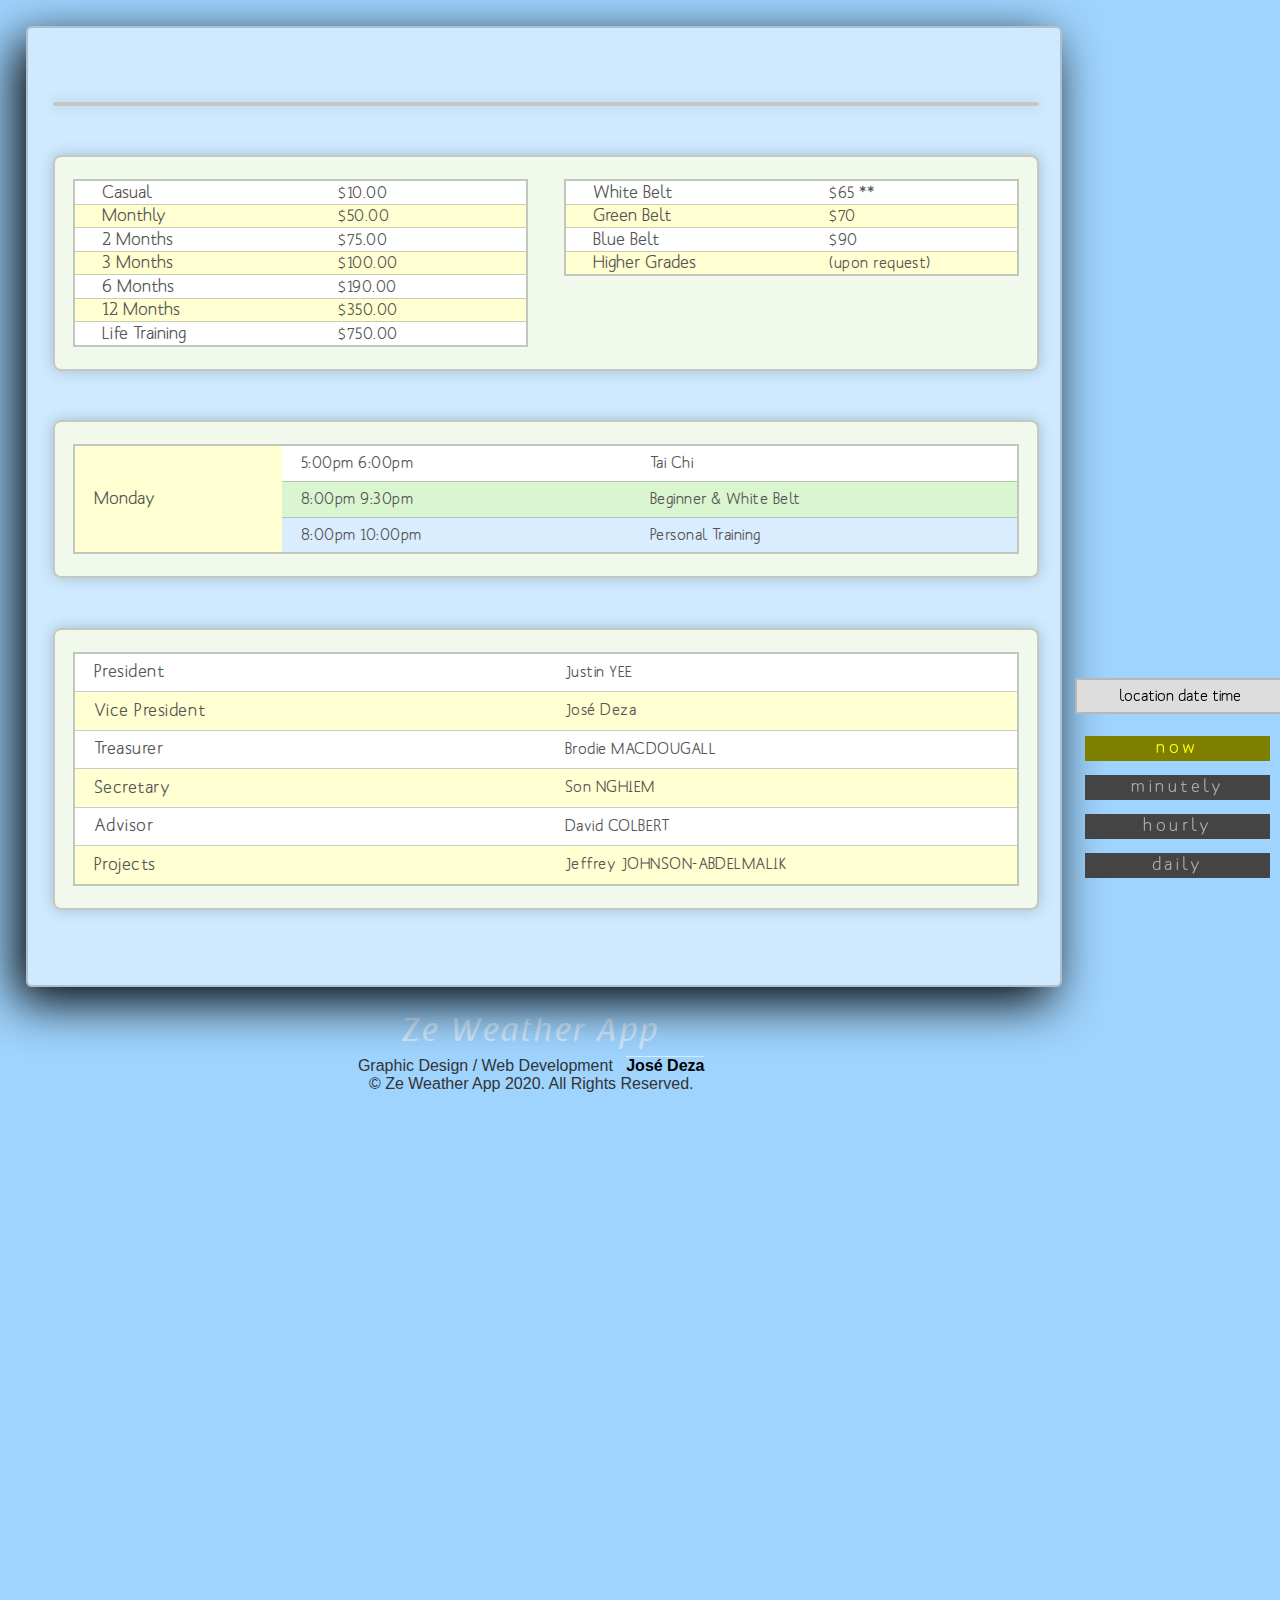
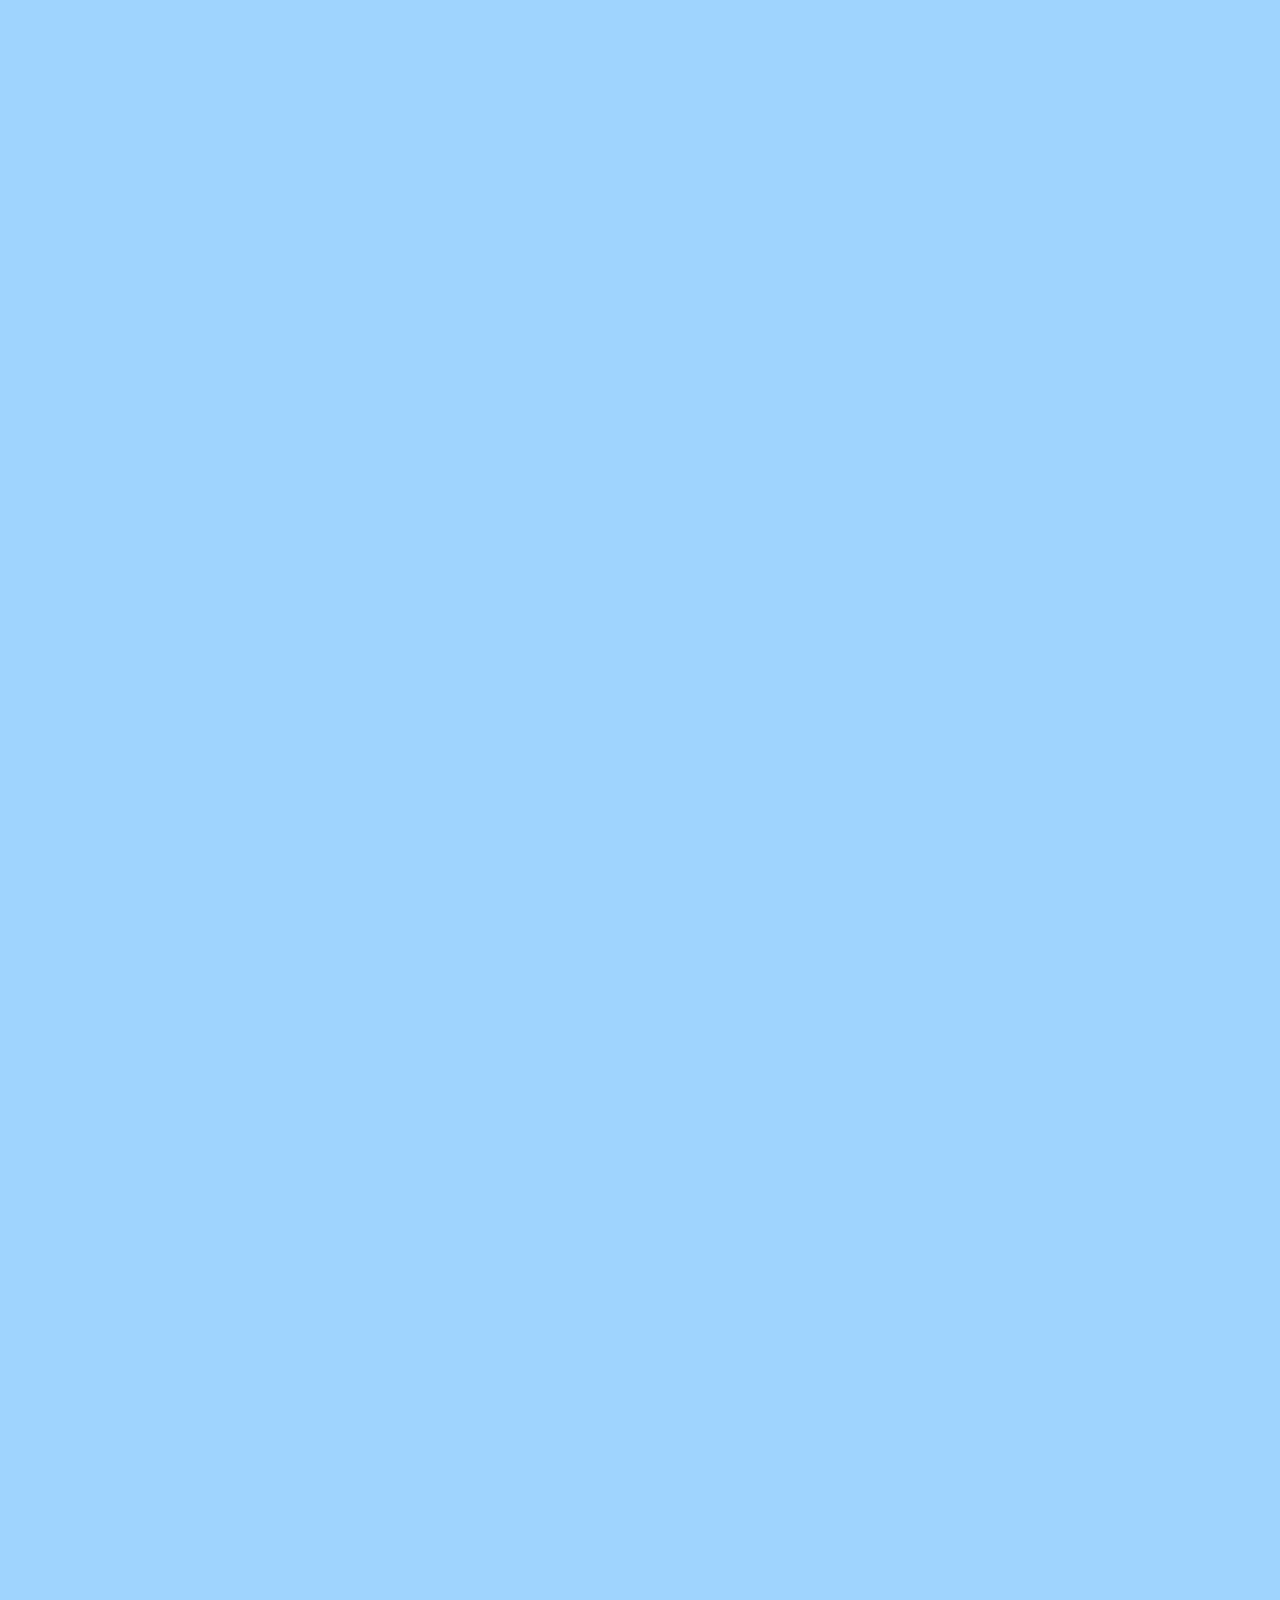
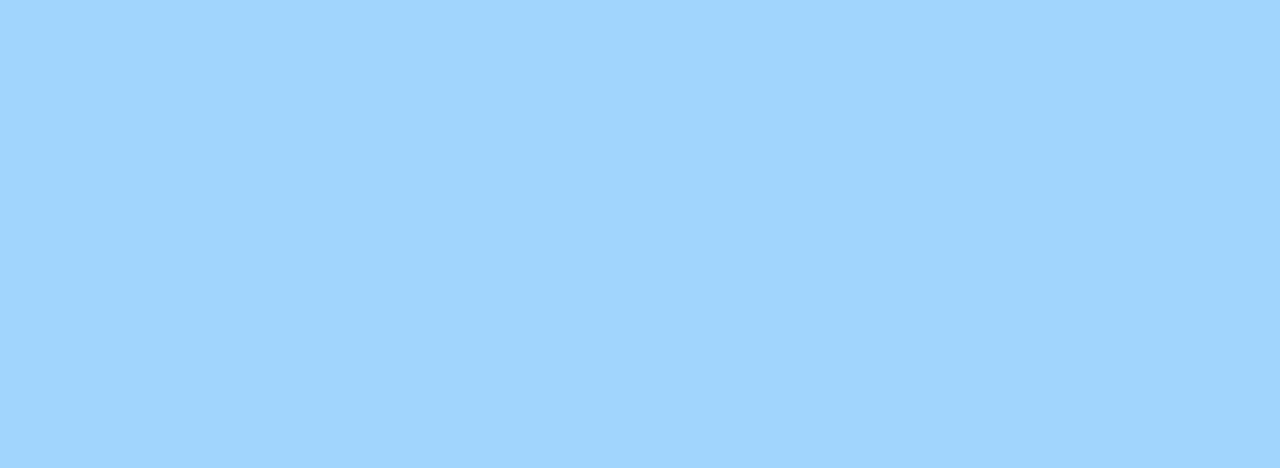
==== template/index_sample.html @ 8da6e629 "Implementing Nomenclature in File names" ====
<!DOCTYPE html>

<html>

<head>
    <title>Jose's Weather App</title>

    <meta http-equiv="Content-Type" content="text/html, charset=utf-8">

    <meta name="viewport" content="width=device-width, initial-scale=1.0">

    <link rel="stylesheet" media="screen" type="text/css" href="/style/main.css" />

    <link rel="stylesheet" media="screen and (min-width: 745px)" type="text/css" href="/style/main_large.css" />

    <link rel="stylesheet" href="/style/graph.css" media="screen">
</head>

<body class="theme_1">

    <noscript>The page scripts could not be executed!</noscript>

    <header>
        <div id="locality">
            <ul>
                <li class="location">location</li>
                <li class="date">date</li>
                <li class="time">time</li>
            </ul>
        </div>
        <nav>
            <ul>
                <li class="current here"><a href="#current">now</a></li>
                <li class="minutely"><a href="#minutely">minutely</a></li>
                <li class="hourly"><a href="#hourly">hourly</a></li>
                <li class="daily"><a href="#daily">daily</a></li>
            </ul>
        </nav>
    </header>

    <main>
        <div id="current" class="forecast">
            <h1 class="location"></h1>
            <h2 class="date"></h2>
            <h2 class="time"></h2>
            <h1 class="temperature"></h1>
            <h2 class="description"></h2>
        </div>
        <div id="minutely" class="forecast clearFloats">

            <table class="half-page">

                    <tr>
                        <th>Casual</th>
                        <td>$10.00</td>
                    </tr>
                    <tr>
                        <th>Monthly</th>
                        <td>$50.00</td>
                    </tr>
                    <tr>
                        <th>2 Months</th>
                        <td>$75.00</td>
                    </tr>
                    <tr>
                        <th>3 Months</th>
                        <td>$100.00</td>
                    </tr>
                    <tr>
                        <th>6 Months</th>
                        <td>$190.00</td>
                    </tr>
                    <tr>
                        <th>12 Months</th>
                        <td>$350.00</td>
                    </tr>
                    <tr>
                        <th>Life Training</th>
                        <td>$750.00</td>
                    </tr>

            </table>

            <table class="half-page">

                    <tr>
                        <th>White Belt</th>
                        <td>$65 **</td>
                    </tr>
                    <tr>
                        <th>Green Belt</th>
                        <td>$70</td>
                    </tr>
                    <tr>
                        <th>Blue Belt</th>
                        <td>$90</td>
                    </tr>
                    <tr>
                        <th>Higher Grades</th>
                        <td>(upon request)</td>
                    </tr>

            </table>

        </div>
        <div id="hourly" class="forecast">

            <table class="full-page gradient-format">

                        <tr>
                            <th rowspan="3">Monday</th>
                            <td>5:00pm 6:00pm</td>
                            <td>Tai Chi</td>
                        </tr>
                        <tr>
                            <td>8:00pm 9:30pm</td>
                            <td>Beginner &amp; White Belt</td>
                        </tr>
                        <tr>
                            <td>8:00pm 10:00pm</td>
                            <td>Personal Training</td>
                        </tr>

                </table>


        </div>
        <div id="daily" class="forecast">

            <table class="full-page stripped-format">

                    <tr>
                        <th>President</th>
                        <td>Justin YEE</td>
                    </tr>
                    <tr>
                        <th>Vice President</th>
                        <td>Jos&eacute;&nbsp;Deza</td>
                    </tr>
                    <tr>
                        <th>Treasurer</th>
                        <td>Brodie MACDOUGALL</td>
                    </tr>
                    <tr>
                        <th>Secretary</th>
                        <td>Son NGHIEM</td>
                    </tr>
                    <tr>
                        <th>Advisor</th>
                        <td>David COLBERT</td>
                    </tr>
                    <tr>
                        <th>Projects</th>
                        <td>Jeffrey JOHNSON-ABDELMALIK</td>
                    </tr>

            </table>

        </div>
    </main>

    <footer>
        <h1>Ze Weather App</h1>
        <p id="designby">Graphic Design / Web Development&nbsp;&nbsp;&nbsp;<a href="http://www.josedeza.com">Jos&eacute;&nbsp;Deza</a>
        </p>
        <p id="copyright">&copy; Ze Weather App 2020. All Rights Reserved.</p>
    </footer>

    <!--   Scripts at the end-->
    <script src="https://code.jquery.com/jquery-3.4.1.js" integrity="sha384-mlceH9HlqLp7GMKHrj5Ara1+LvdTZVMx4S1U43/NxCvAkzIo8WJ0FE7duLel3wVo" crossorigin="anonymous"></script>

    <script src="/scripts/dynamic_data.js" type="text/javascript" defer="true"></script>

</body>

</html>
---- style/main.css ----
.loading {
    opacity: 0;
}

* {
    margin: 0;
    padding: 0;
}

body {
    -webkit-animation: bugfix infinite 1s;
    background-color: #9fd4fe;
}

@-webkit-keyframes bugfix {
    from {
        padding: 0;
    }

    to {
        padding: 0;
    }
}

header {
    overflow: visible;
    background-color: transparent;
    z-index: 300;
    width: 100%;
    height: auto;
    margin: 0 auto;
    position: fixed;
    bottom: 0;
    right: 0;
    font-family: manksansmedium, Verdana, Geneva, sans-serif;
}

nav,
#locality {
    width: 100%;
    margin: 0 auto;
    background-color: #242424;
    padding: .3em 0;
    text-align: center;
}

nav li,
#locality li {
    display: inline-block;
    margin: .2em auto;
    padding: auto;
    list-style: none;
}

#locality {
    background-color: #ddd;
    border: 2px solid rgba(127, 127, 127, .4);
}

#locality li {}

nav li {
    color: #aaa;
    background-color: #444;
}

nav li a {
    display: block;
    text-decoration: none;
    color: inherit;
    margin: .2em .3em;
    position: relative;
    z-index: 10;
}

nav .theme_1:active {
    color: #ff0;
}

nav .theme_2:active {
    color: #fff;
}

nav .theme_3:active {
    color: #3c0;
}

nav .theme_4:active {
    color: #39f;
}

nav .theme_5:active {
    color: #96f;
}

nav .theme_6:active {
    color: #c60;
}

nav .theme_7:active {
    color: #f00;
}

main {
    margin: 2%;
    -webkit-box-shadow: 0 0 20px 0 rgb(0, 0, 0);
    box-shadow: 0 0 20px 0 rgb(0, 0, 0);
    position: relative;
    z-index: 50;
    text-align: left;
    padding: 2%;
    border: 2px solid rgba(127, 127, 127, .4);
    min-height: 500px;
    color: #000;
    background-color: rgba(255, 255, 255, .5);
}

main section {
    padding: 1%;
}

/*
}main section {
    display: none;
}

main section:target {
    display: block;
}
*/

main:last-child,
.forecast:last-child {
    margin-bottom: 5%;
}

.forecast {
    width: 100%;
    background-color: #fff;
    -webkit-box-shadow: 0 0 15px 0 rgba(0, 0, 0, .2);
    box-shadow: 0 0 15px 0 rgba(0, 0, 0, .2);
    border: 2px solid rgba(127, 127, 127, .4);
    border-radius: 8px;
    margin: 5% auto;
}

.theme_1 .forecast {
    background-color: rgba(255, 255, 229, 0.8);
}

.theme_2 .forecast {
    background-color: rgba(255, 255, 255, 0.8);
}

.theme_3 .forecast {
    background-color: rgba(236, 255, 229, 0.8);
}

.theme_4 .forecast {
    background-color: rgba(229, 242, 255, 0.8);
}

.theme_5 .forecast {
    background-color: rgba(238, 229, 255, 0.8);
}

.theme_6 .forecast {
    background-color: rgba(255, 242, 229, 0.8);
}

.theme_7 .forecast {
    background-color: rgba(255, 229, 229, 0.8);
}

.theme_1 nav .here {
    color: #ff0;
    background-color: #7E7F00;
}

.theme_2 nav .here {
    color: #fff;
    background-color: #7F7F7F;
}

.theme_3 nav .here {
    color: #3c0;
    background-color: #217F00;
}

.theme_4 nav .here {
    color: #39f;
    background-color: #194D7F;
}

.theme_5 nav .here {
    color: #96f;
    background-color: #4B337F;
}

.theme_6 nav .here {
    color: #c60;
    background-color: #7F3F00;
}

.theme_7 nav .here {
    color: #f00;
    background-color: #7F0000;
}

* {
    -webkit-font-smoothing: antialiased;
    -moz-font-smoothing: antialiased;
    -o-font-smoothing: antialiased;
    font-smoothing: antialiased;
    font-weight: normal;
    font-style: normal;
    font-variant: normal;
    line-height: normal;
    line-height: 1.2em;
}

@font-face {
    font-family: "raspoutineclassic";
    font-weight: normal;
    font-style: normal;
    src: url(../fonts/raspoutineclassic.woff) format("woff"), url(../fonts/raspoutineclassic.ttf) format("truetype");
}

@font-face {
    font-family: "manksansmedium";
    font-weight: normal;
    font-style: normal;
    src: url(../fonts/manksansmedium.woff) format("woff"), url(../fonts/manksansmedium.ttf) format("truetype");
}

@font-face {
    font-family: "raspoutineclassic";
    font-weight: normal;
    font-style: normal;
    src: url(../fonts/raspoutineclassic.woff) format("woff"), url(../fonts/raspoutineclassic.ttf) format("truetype");
}

header {
    font: 1em manksansmedium, Verdana, Geneva, sans-serif;

}

nav li {
    font: 1.1em manksansmedium, sans-serif;
    letter-spacing: .2em;
}

main {
    font: 1em manksansmedium, sans-serif;
    letter-spacing: .05em;
}

/*tmp*/
main h3 {
    font-size: 1.4em;
    font-weight: bold;
    margin-bottom: 4%;
}

/*tmp*/
main h4 {
    font-size: 1.2em;
    /*    margin: 1.5% 0;*/
    margin-left: 2%;
}

/*tmp*/
main strong {
    font-weight: bold;
}

main blockquote {
    text-align: center;
}

main p {
    margin: 0 3% .8em;
}

main ul {
    margin-left: 4%;
    margin-bottom: 2%;
}

main li {
    list-style: inside disc none;
}

main em {
    font-weight: bold;
}

.forecast img {
    display: block;
    margin: 0 auto 1em;
    max-width: 70%;
}

.forecast a {
    color: #000;
    text-decoration: none;
    border-bottom: 1px dashed #bbb;
}

table {
    border-collapse: collapse;
    margin: 0;
    vertical-align: top;
    text-align: left;
    font-size: .94em;
    background-color: #ffffd1;
    overflow: hidden;
}

table p {
    margin: 0;
    padding: 0;
    text-indent: 0;
}

th,
td {
    float: left;
    padding: 1% 0;
}

th {
    font-weight: bold;
}

tr {
    background-color: #fff;
}

.full-page,
.half-page {
    -webkit-box-shadow: 0 0 10px 0 rgba(0, 0, 0, .15);
    box-shadow: 0 0 10px 0 rgba(0, 0, 0, .15);
    border: 1px solid rgba(127, 127, 127, .4);
    background-color: #fff;
    margin: 1.5em 2%;
    box-sizing: border-box;
}

.full-page {
    clear: both;

    width: 96%;
}

.half-page {
    clear: none;
    float: left;

    min-width: 46%;
    max-width: 100%;
}

.half-page th,
.half-page td {
    padding-left: 2%;
    width: 48%;
    min-width: 95px;
}

.gradient-format th,
.half-page tr:nth-child(even),
.stripped-format tr:nth-child(even) {
    background-color: #ffffd1;
}

.gradient-format tr:nth-child(n+2),
.half-page tr:nth-child(n+2),
.stripped-format tr:nth-child(n+2) {
    border-top: 1px solid rgba(127, 127, 127, .4);
}

.gradient-format th {
    width: 98%;
    min-width: 100px;
    border-bottom: 1px solid rgba(127, 127, 127, .4);
    padding-left: 2%;
}

.gradient-format td {
    width: 46%;
    min-width: 90px;
}

.gradient-format td:first-child,
.gradient-format tr:first-child td:nth-child(2) {
    padding-left: 2%;
    width: 46%;
    min-width: 110px;
}

.gradient-format tr:nth-child(1) {
    background-color: #fff;
}

.gradient-format tr:nth-child(2) {
    background-color: #daf6d1;
}

.gradient-format tr:nth-child(3) {
    background-color: #daedff;
}

.stripped-format th {
    padding-left: 2%;
}

.stripped-format th,
.stripped-format td {
    width: 48%;
    min-width: 100px;
}

footer {
    clear: both;
    min-height: 6em;
    border: 0;
    margin: 0 auto 200%;
    z-index: 300;
}

footer p {
    display: inline-block;
}

footer {
    color: #333;
    font: 1em Tahoma, Geneva, sans-serif;
    background-color: rgba(0, 0, 0, 0);
}

footer h1 {
    text-align: center;
    font-size: 2em;
    margin: .2em auto;
    letter-spacing: .1em;
    font-family: raspoutineclassic, Verdana, Geneva, sans-serif;
    color: rgba(255, 255, 255, 0.7);
    background-color: rgba(0, 0, 0, 0);
}

footer a {
    display: inline-block;
    color: #000;
    font-weight: bold;
    text-decoration: none;
}

#copyright,
#designby {
    display: block;
    margin: 0 auto;
    text-align: center;
}

.clearFloats:before,
.clearFloats:after {
    content: " ";
    display: table;
}

/* main section:after,*/
.clearFloats:after {
    clear: both;
}
---- style/main_large.css ----
body {
    /*    background: #000 url(../images/monts.png) no-repeat fixed bottom;*/
    position: relative;
}

header {
    width: 16%;
    max-width: 240px;
    /*    background-color: red;*/
}

nav {
    width: auto;
    margin: 5%;
    background-color: transparent;
    /*    background-color: blue;*/
}

nav li {
    width: 100%;
    margin: .4em 0;
}

nav li:hover {
    color: #fff;
}

main,
footer {
    min-width: 60%;
    margin-top: 2%;
    margin-right: 17%;
}

main {
    border-radius: 6px;
    -webkit-box-shadow: -10px 15px 50px 0px rgba(0, 0, 0);
    box-shadow: -10px 15px 50px 0px rgba(0, 0, 0);
    /*    font-size: 1em;*/
    letter-spacing: .05em;
    overflow: hidden;
    min-height: 728px;
    position: relative;
    border: 2px solid rgba(127, 127, 127, .4);
    color: #555;
}

/*tmp*/
/*
main h3 {
    font-weight: bold;
    font-size: 1.5em;
    margin-bottom: .7em;
}
*/

/*tmp*/
/*
main h4 {
    font-size: 1.3em;
    margin: .7em 0;
    margin-left: .7em;
}
*/

/*tmp*/
main div strong {
    font-weight: bold;
}

/*tmp*/
main blockquote {
    text-align: center;
}

/*tmp*/
main p {
    margin: 0 2em 2%;
}

}

/*tmp*/
main ul {
    margin-bottom: 2%;
    margin-left: 4em;
}

/*tmp*/
main li {
    list-style: inside circle none;
}

/*tmp*/
main em {
    font-weight: bold;
}

.forecast {
    border: 2px solid rgba(127, 127, 127, .4);
    background-color: #fff;

    border-radius: 8px;
}

.theme_1 .forecast {
    background-color: rgba(255, 255, 229, 0.7);
}

.theme_2 .forecast {
    background-color: rgba(255, 255, 255, 0.7);
}

.theme_3 .forecast {
    background-color: rgba(236, 255, 229, 0.7);
}

.theme_4 .forecast {
    background-color: rgba(229, 242, 255, 0.7);
}

.theme_5 .forecast {
    background-color: rgba(238, 229, 255, 0.7);
}

.theme_6 .forecast {
    background-color: rgba(255, 242, 229, 0.7);
}

.theme_7 .forecast {
    background-color: rgba(255, 229, 229, 0.7);
}

.forecast p {
    clear: both;
}

.forecast p.date {
    text-align: center;
}

.forecast p.adr {
    display: block;
    width: 200px;
    margin: 0 auto 4%;
    clear: none;
}

.forecast a {
    text-decoration: none;
    color: #000;
    border-bottom: 1px dashed #bbb;
}

.forecast a:hover {
    border-bottom: 1px solid #bbb;
}

.forecast a.file {
    color: #AF6326;
    border-bottom: 1px dashed rgba(175, 99, 38, .3);
}

.forecast a.file:hover {
    color: #FF7200;
    border-bottom: 1px solid rgba(255, 114, 0, .3);
}

.forecast a.link {
    color: #267EAF;
    border-bottom: 1px dashed rgba(38, 126, 175, .3);
}

.forecast a.link:hover {
    color: #00A4FF;
    border-bottom: 1px solid rgba(0, 164, 255, .3);
}

.forecast h3 {
    font-family: rosemaryroman, Garamond, serif;
    font-size: 1.1em;
    color: #999;
    margin: 1% 2% 8%;
}

.forecast h4 {
    font-size: 1.5em;
    text-align: center;
    margin: 0 2em 5%;
}

.forecast img {
    display: block;
    margin: 0 auto 4%;
    width: 70%;
}

* {
    -webkit-font-smoothing: antialiased;
    -moz-font-smoothing: antialiased;
    -o-font-smoothing: antialiased;
    font-smoothing: antialiased;
    font-weight: normal;
    font-style: normal;
    font-variant: normal;
    line-height: normal;
    font-size: 1em;
}

@font-face {
    font-family: "rosemaryroman";
    font-weight: normal;
    font-style: normal;
    src: url(../fonts/rosemaryroman.woff) format("woff"), url(../fonts/rosemaryroman.ttf) format("truetype");
}

@font-face {
    font-family: "manksansmedium";
    font-weight: normal;
    font-style: normal;
    src: url(../fonts/manksansmedium.woff) format("woff"), url(../fonts/manksansmedium.ttf) format("truetype");
}

@font-face {
    font-family: "raspoutineclassic";
    font-weight: normal;
    font-style: normal;
    src: url(../fonts/raspoutineclassic.woff) format("woff"), url(../fonts/raspoutineclassic.ttf) format("truetype");
}

table {
    vertical-align: top;
    text-align: left;
    letter-spacing: .03em;
    line-height: 1.4em;
    font-size: 1em;
}

table.full-page,
table.half-page {
    border: none;
    -webkit-box-shadow: 0 0 0 2px rgba(0, 0, 0, .2);
    box-shadow: 0 0 0 2px rgba(0, 0, 0, .2);
}

th,
td {
    float: none;
}

th {
    font-size: 1.1em;
    letter-spacing: normal;
    font-weight: normal;
}

tr {
    background-color: #fff;
}

table.half-page th,
table.half-page td {
    padding: .5% 0 .5% 6%;
    width: 10em;
}


.gradient-format table *,
table.stripped-format * {
    letter-spacing: .03em;
    line-height: 1.6em;
}

.gradient-format table th,
.gradient-format table td {
    padding: .5% 0 .5% 2%;
}

table.stripped-format th,
table.stripped-format td {
    padding: .5% 0 .5% 2%;
}

.gradient-format table th {
    border-right: 1px solid rgba(127, 127, 127, .4);
}

.gradient-format table tr,
table.stripped-format tr {
    background-color: #fff;
}

.gradient-format th,
.half-page tr:nth-child(even),
.stripped-format tr:nth-child(even) {
    background-color: #ffffd1;
}

.gradient-format tr:nth-child(n+2),
.half-page tr:nth-child(n+2),
.stripped-format tr:nth-child(n+2) {
    border-top: 1px solid rgba(127, 127, 127, .4);
}

.gradient-format th {
    background-color: #ffffd1;
    width: 22%;
    min-width: 110px;
    border-bottom: none;
}

.gradient-format td {
    width: 39%;
    min-width: 210px;
}

.gradient-format tr:first-child td:nth-child(2),
.gradient-format td:first-child {
    min-width: 170px;
    width: 39%;
}

.gradient-format tr:nth-child(1) {
    background-color: #fff;
}

.gradient-format tr:nth-child(2) {
    background-color: #daf6d1;
}

.gradient-format tr:nth-child(3) {
    background-color: #daedff;
}

.stripped-format th {
    width: 50%;
}

.stripped-format td {
    width: 50%;
}

footer {
    max-height: 2em;
}

footer h1 {
    text-align: center;
    font-size: 2em;
    margin: .2em auto;
    letter-spacing: .1em;
    font-family: raspoutineclassic, Verdana, Geneva, sans-serif;
    color: rgba(255, 255, 255, 0.5);
}

footer p {
    display: inline-block;
}

footer a {
    display: inline;
    color: #000;
    font-weight: bold;
    border: none;
    border-top: 1px solid rgba(255, 255, 255, .6);
    text-decoration: none;
}

footer a:hover {
    color: #333;
    border: none;
    border-top: 2px solid #fff;
    box-shadow: inset 0 9px 5px -9px #fff;
    text-shadow: 0 -1px 1px #FFFFFF;
}
h1{font-size: 2em}
h2{font-size: 1.5em}
---- style/graph.css ----
table.temperatureGraph th {
/*    width: 5%;*/
}

.temperatureGraph td.temperatureRange {
    text-align: right;
/*    background-color: red;*/
        margin: auto;
}

.rangeBar {
    background-color: orange;
    height: 24px;
    position: relative;
    width: 10%;

    /* cool-hot gradient */
/* Permalink - use to edit and share this gradient: https://colorzilla.com/gradient-editor/#8ccbff+0,ffe575+100 */
background: #8ccbff; /* Old browsers */
background: -moz-linear-gradient(left,  #8ccbff 0%, #ffe575 100%); /* FF3.6-15 */
background: -webkit-linear-gradient(left,  #8ccbff 0%,#ffe575 100%); /* Chrome10-25,Safari5.1-6 */
background: linear-gradient(to right,  #8ccbff 0%,#ffe575 100%); /* W3C, IE10+, FF16+, Chrome26+, Opera12+, Safari7+ */
filter: progid:DXImageTransform.Microsoft.gradient( startColorstr='#8ccbff', endColorstr='#ffe575',GradientType=1 ); /* IE6-9 */



}

.minTemperature:after,
.maxTemperature:after {
content: "ºC";
}

.minTemperature,
.maxTemperature {
    /*    color: white;*/
    position: absolute;
    padding: 5px;
}

.minTemperature {
    left: -2.5em;
    text-align: left;
}

.maxTemperature {
    right: -2.5em;
    text-align: right;
}
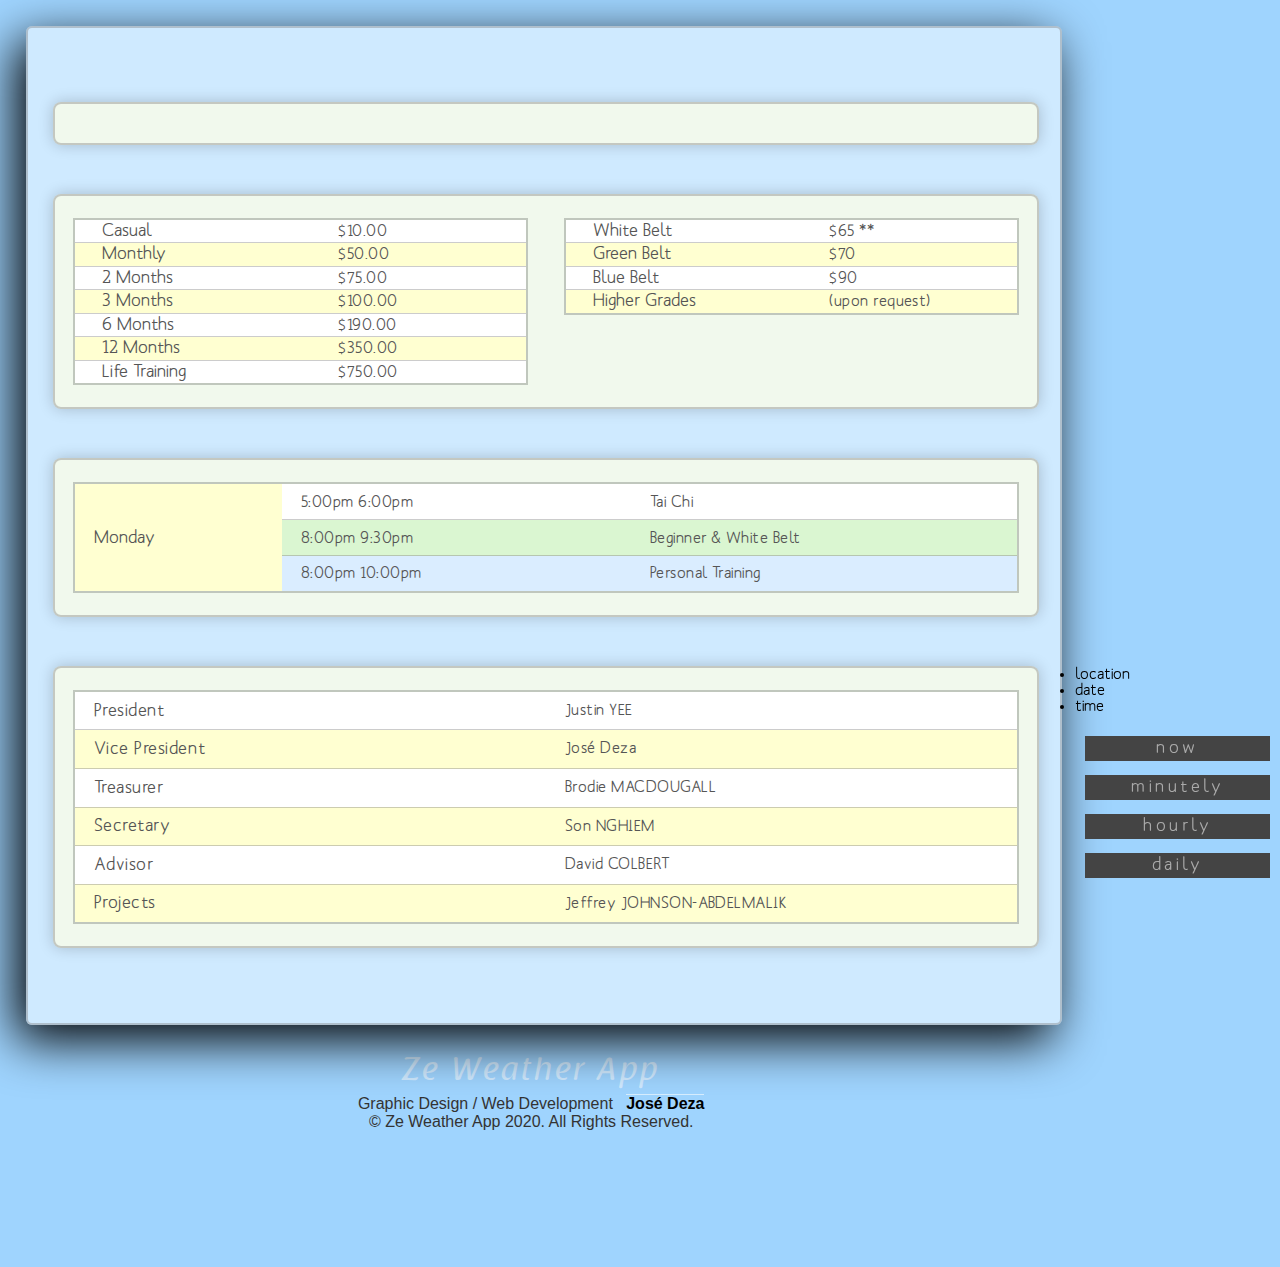
==== commit a4d50c2a: "OK - Ready to submit" ====
--- a/template/index_sample.html
+++ b/template/index_sample.html
@@ -16,7 +16,7 @@
     <link rel="stylesheet" href="/style/graph.css" media="screen">
 </head>
 
-<body class="theme_1">
+<body class="theme_yellow">
 
     <noscript>The page scripts could not be executed!</noscript>
 
@@ -24,8 +24,8 @@
         <div id="locality">
             <ul>
                 <li class="location">location</li>
-                <li class="date">date</li>
-                <li class="time">time</li>
+                <li class="currentDate">date</li>
+                <li class="currentTime">time</li>
             </ul>
         </div>
         <nav>
@@ -41,8 +41,8 @@
     <main>
         <div id="current" class="forecast">
             <h1 class="location"></h1>
-            <h2 class="date"></h2>
-            <h2 class="time"></h2>
+            <h2 class="currentDate"></h2>
+            <h2 class="currentTime"></h2>
             <h1 class="temperature"></h1>
             <h2 class="description"></h2>
         </div>
--- a/style/main.css
+++ b/style/main.css
@@ -36,7 +36,7 @@
 }
 
 nav,
-#locality {
+#localInfo {
     width: 100%;
     margin: 0 auto;
     background-color: #242424;
@@ -45,19 +45,21 @@
 }
 
 nav li,
-#locality li {
+#localInfo li {
     display: inline-block;
     margin: .2em auto;
     padding: auto;
     list-style: none;
 }
 
-#locality {
-    background-color: #ddd;
-    border: 2px solid rgba(127, 127, 127, .4);
-}
-
-#locality li {}
+#localInfo {
+    background-color: rgba(127, 127, 127, 1);
+    box-shadow: 0 0 0 5px rgba(127, 127, 127, .5)
+}
+
+#localInfo li {
+    color: #fff;
+}
 
 nav li {
     color: #aaa;
@@ -73,31 +75,31 @@
     z-index: 10;
 }
 
-nav .theme_1:active {
+nav .theme_yellow:active {
     color: #ff0;
 }
 
-nav .theme_2:active {
+nav .theme_grey:active {
     color: #fff;
 }
 
-nav .theme_3:active {
+nav .theme_green:active {
     color: #3c0;
 }
 
-nav .theme_4:active {
+nav .theme_blue:active {
     color: #39f;
 }
 
-nav .theme_5:active {
+nav .theme_purple:active {
     color: #96f;
 }
 
-nav .theme_6:active {
+nav .theme_orange:active {
     color: #c60;
 }
 
-nav .theme_7:active {
+nav .theme_red:active {
     color: #f00;
 }
 
@@ -110,7 +112,7 @@
     text-align: left;
     padding: 2%;
     border: 2px solid rgba(127, 127, 127, .4);
-    min-height: 500px;
+/*    min-height: 200px;*/
     color: #000;
     background-color: rgba(255, 255, 255, .5);
 }
@@ -119,15 +121,13 @@
     padding: 1%;
 }
 
-/*
-}main section {
+main section {
     display: none;
 }
 
 main section:target {
     display: block;
 }
-*/
 
 main:last-child,
 .forecast:last-child {
@@ -144,65 +144,65 @@
     margin: 5% auto;
 }
 
-.theme_1 .forecast {
+.theme_yellow .forecast {
     background-color: rgba(255, 255, 229, 0.8);
 }
 
-.theme_2 .forecast {
+.theme_grey .forecast {
     background-color: rgba(255, 255, 255, 0.8);
 }
 
-.theme_3 .forecast {
+.theme_green .forecast {
     background-color: rgba(236, 255, 229, 0.8);
 }
 
-.theme_4 .forecast {
+.theme_blue .forecast {
     background-color: rgba(229, 242, 255, 0.8);
 }
 
-.theme_5 .forecast {
+.theme_purple .forecast {
     background-color: rgba(238, 229, 255, 0.8);
 }
 
-.theme_6 .forecast {
+.theme_orange .forecast {
     background-color: rgba(255, 242, 229, 0.8);
 }
 
-.theme_7 .forecast {
+.theme_red .forecast {
     background-color: rgba(255, 229, 229, 0.8);
 }
 
-.theme_1 nav .here {
+.theme_yellow.here {
     color: #ff0;
     background-color: #7E7F00;
 }
 
-.theme_2 nav .here {
+.theme_grey.here {
     color: #fff;
     background-color: #7F7F7F;
 }
 
-.theme_3 nav .here {
+.theme_green.here {
     color: #3c0;
     background-color: #217F00;
 }
 
-.theme_4 nav .here {
+.theme_blue.here {
     color: #39f;
     background-color: #194D7F;
 }
 
-.theme_5 nav .here {
+.theme_purple.here {
     color: #96f;
     background-color: #4B337F;
 }
 
-.theme_6 nav .here {
+.theme_orange.here {
     color: #c60;
     background-color: #7F3F00;
 }
 
-.theme_7 nav .here {
+.theme_red.here {
     color: #f00;
     background-color: #7F0000;
 }
@@ -255,31 +255,35 @@
     letter-spacing: .05em;
 }
 
-/*tmp*/
+main h1 {
+    font-weight: bold;
+    margin: 0 5% 1.2em;
+}
+
+main h2 {
+    margin: 0 5% .4em;
+}
+
 main h3 {
-    font-size: 1.4em;
-    font-weight: bold;
-    margin-bottom: 4%;
-}
-
-/*tmp*/
+    margin: 0 5% 1.2em;
+    color: #999;
+}
+
 main h4 {
-    font-size: 1.2em;
-    /*    margin: 1.5% 0;*/
-    margin-left: 2%;
-}
-
-/*tmp*/
+    margin: 0 5% .8em;
+}
+
+main p {
+    margin: 0 5% .8em;
+
+}
+
 main strong {
     font-weight: bold;
 }
 
 main blockquote {
     text-align: center;
-}
-
-main p {
-    margin: 0 3% .8em;
 }
 
 main ul {
@@ -293,6 +297,11 @@
 
 main em {
     font-weight: bold;
+}
+
+/*TODO replace this quick fix*/
+main img {
+    padding-top: 5%;
 }
 
 .forecast img {
@@ -349,16 +358,14 @@
 
 .full-page {
     clear: both;
-
     width: 96%;
 }
 
 .half-page {
     clear: none;
     float: left;
-
     min-width: 46%;
-    max-width: 100%;
+    max-width: 96%;
 }
 
 .half-page th,
@@ -425,7 +432,7 @@
     clear: both;
     min-height: 6em;
     border: 0;
-    margin: 0 auto 200%;
+    margin: 0 auto 120px;
     z-index: 300;
 }
 
--- a/style/main_large.css
+++ b/style/main_large.css
@@ -13,7 +13,7 @@
     width: auto;
     margin: 5%;
     background-color: transparent;
-    /*    background-color: blue;*/
+/*        background-color: blue;*/
 }
 
 nav li {
@@ -23,6 +23,15 @@
 
 nav li:hover {
     color: #fff;
+}
+
+#localInfo {
+    background-color: transparent;
+    box-shadow: none;
+}
+
+#localInfo li {
+    color: #000;
 }
 
 main,
@@ -39,31 +48,13 @@
     /*    font-size: 1em;*/
     letter-spacing: .05em;
     overflow: hidden;
-    min-height: 728px;
+/*    min-height: 728px;*/
     position: relative;
     border: 2px solid rgba(127, 127, 127, .4);
     color: #555;
 }
 
 /*tmp*/
-/*
-main h3 {
-    font-weight: bold;
-    font-size: 1.5em;
-    margin-bottom: .7em;
-}
-*/
-
-/*tmp*/
-/*
-main h4 {
-    font-size: 1.3em;
-    margin: .7em 0;
-    margin-left: .7em;
-}
-*/
-
-/*tmp*/
 main div strong {
     font-weight: bold;
 }
@@ -76,8 +67,6 @@
 /*tmp*/
 main p {
     margin: 0 2em 2%;
-}
-
 }
 
 /*tmp*/
@@ -103,31 +92,31 @@
     border-radius: 8px;
 }
 
-.theme_1 .forecast {
+.theme_yellow .forecast {
     background-color: rgba(255, 255, 229, 0.7);
 }
 
-.theme_2 .forecast {
+.theme_grey .forecast {
     background-color: rgba(255, 255, 255, 0.7);
 }
 
-.theme_3 .forecast {
+.theme_green .forecast {
     background-color: rgba(236, 255, 229, 0.7);
 }
 
-.theme_4 .forecast {
+.theme_blue .forecast {
     background-color: rgba(229, 242, 255, 0.7);
 }
 
-.theme_5 .forecast {
+.theme_purple .forecast {
     background-color: rgba(238, 229, 255, 0.7);
 }
 
-.theme_6 .forecast {
+.theme_orange .forecast {
     background-color: rgba(255, 242, 229, 0.7);
 }
 
-.theme_7 .forecast {
+.theme_red .forecast {
     background-color: rgba(255, 229, 229, 0.7);
 }
 
@@ -135,7 +124,7 @@
     clear: both;
 }
 
-.forecast p.date {
+.forecast p.currentDate {
     text-align: center;
 }
 
@@ -174,19 +163,6 @@
 .forecast a.link:hover {
     color: #00A4FF;
     border-bottom: 1px solid rgba(0, 164, 255, .3);
-}
-
-.forecast h3 {
-    font-family: rosemaryroman, Garamond, serif;
-    font-size: 1.1em;
-    color: #999;
-    margin: 1% 2% 8%;
-}
-
-.forecast h4 {
-    font-size: 1.5em;
-    text-align: center;
-    margin: 0 2em 5%;
 }
 
 .forecast img {
@@ -208,13 +184,6 @@
 }
 
 @font-face {
-    font-family: "rosemaryroman";
-    font-weight: normal;
-    font-style: normal;
-    src: url(../fonts/rosemaryroman.woff) format("woff"), url(../fonts/rosemaryroman.ttf) format("truetype");
-}
-
-@font-face {
     font-family: "manksansmedium";
     font-weight: normal;
     font-style: normal;
